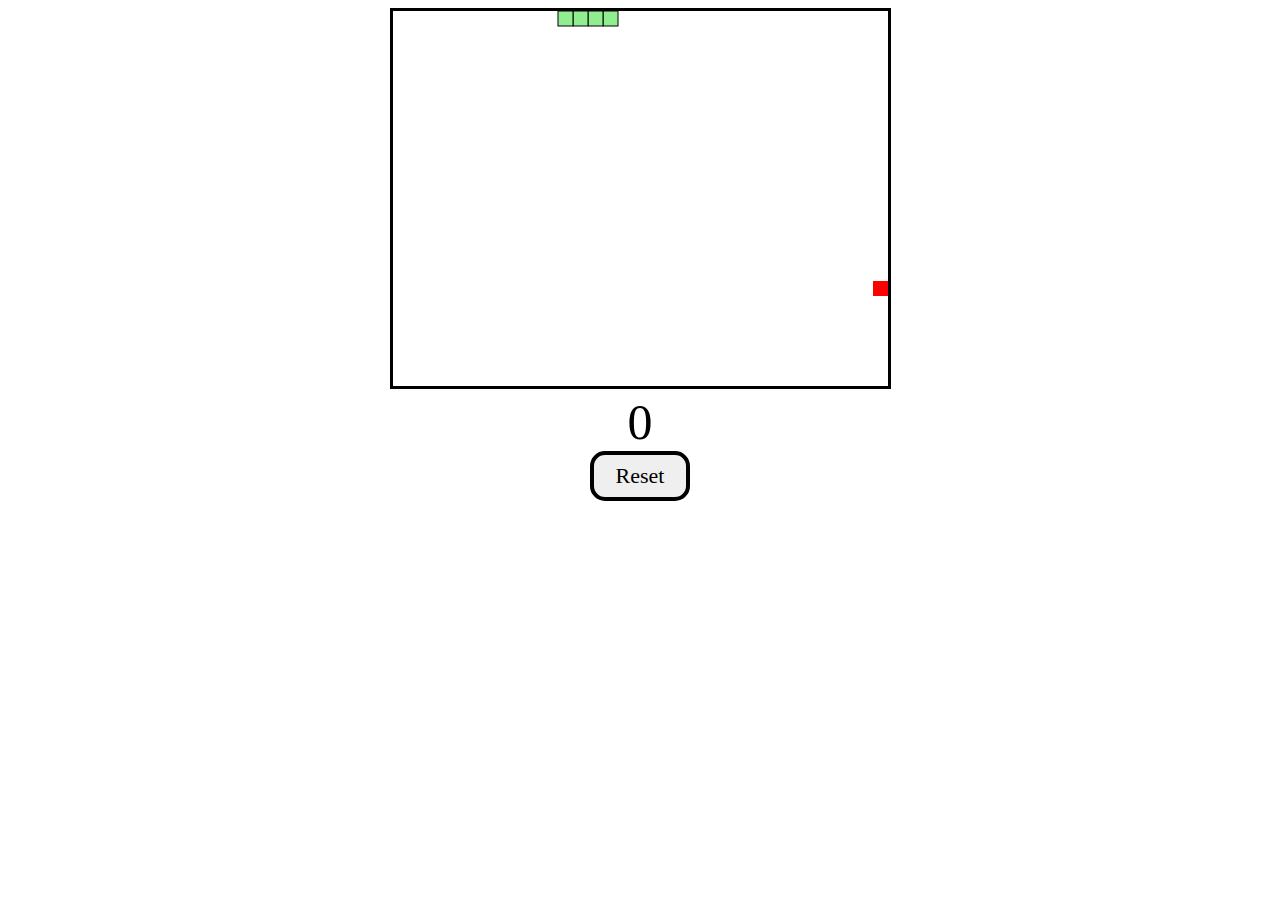
==== index.html @ e3c755fb "first commit(not responsive)" ====
<!DOCTYPE html>
<html lang="en">
<head>
    <meta charset="UTF-8">
    <meta name="viewport" content="width=device-width, initial-scale=1.0">
    <title>Document</title>
    <link rel="stylesheet" href="style.css">
</head>
<body>
    <div id="gameContainer">
        <canvas id="gameBoard" width="495" height="375"></canvas>
        <div id="scoreText">0</div>
        <button id="resetBtn">Reset</button>
    </div>
    <script src="index.js"></script>
</body>
</html>
---- style.css ----
#gameBoard{
    border: 3px solid black;
}

#gameContainer{
    text-align: center;
}

#scoreText{
    font-family: "permanent Market",cursive;
    font-size: 50px;

}

#resetBtn{
    font-family: "Permanent Market", cursive;;
    font-size: 22px;
    width: 100px;
    height: 50px;
    border: 4px solid;
    border-radius: 15px;
    cursor: pointer;
}
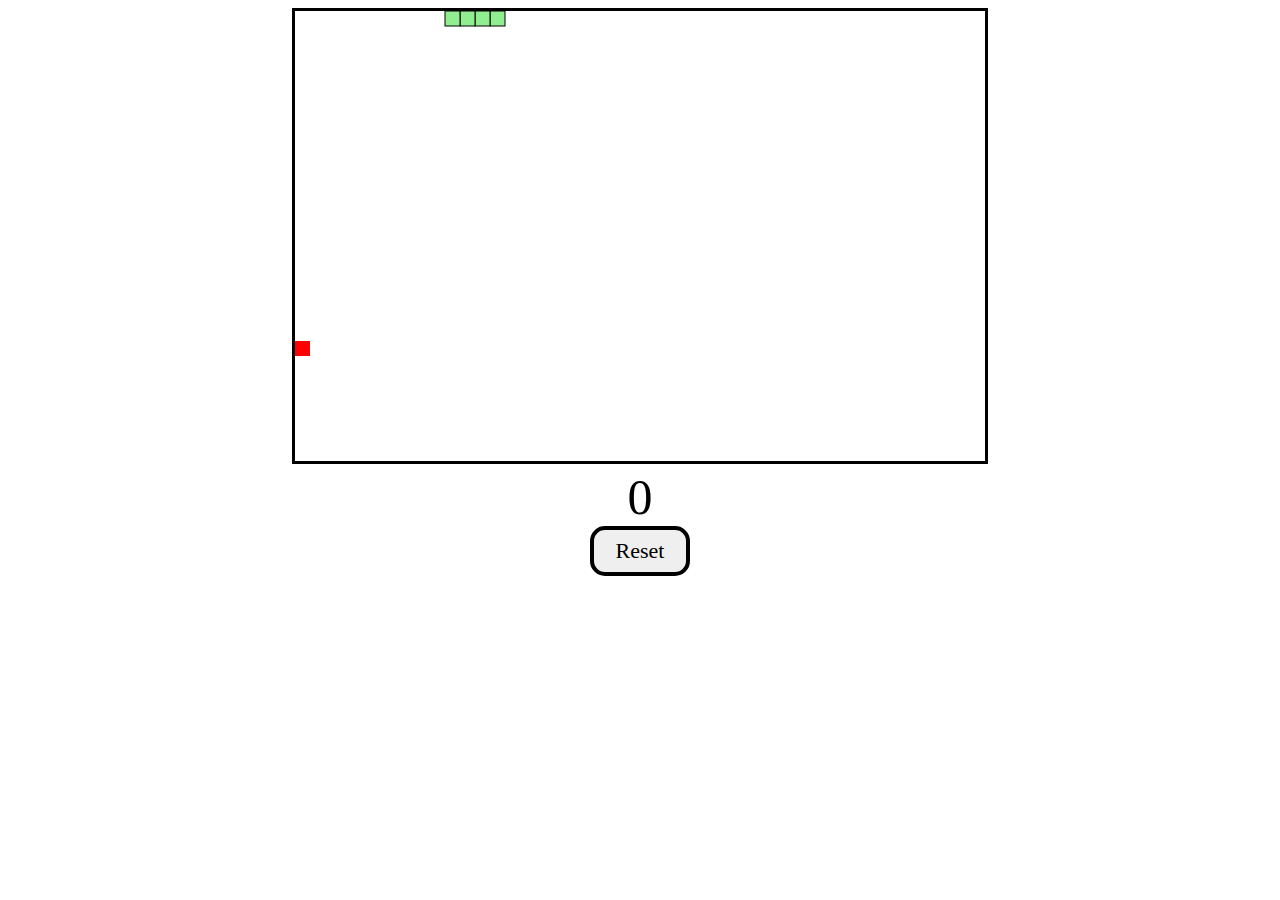
==== commit 5eb18af9: "added icon in title" ====
--- a/index.html
+++ b/index.html
@@ -3,15 +3,16 @@
 <head>
     <meta charset="UTF-8">
     <meta name="viewport" content="width=device-width, initial-scale=1.0">
-    <title>Document</title>
+    <title>SnakeGame</title>
+    <link rel="icon" href="snakeIcon.webp">
     <link rel="stylesheet" href="style.css">
 </head>
 <body>
     <div id="gameContainer">
-        <canvas id="gameBoard" width="495" height="375"></canvas>
+        <canvas id="gameBoard" width="690" height="450"></canvas>
         <div id="scoreText">0</div>
         <button id="resetBtn">Reset</button>
     </div>
     <script src="index.js"></script>
 </body>
-</html>+</html>
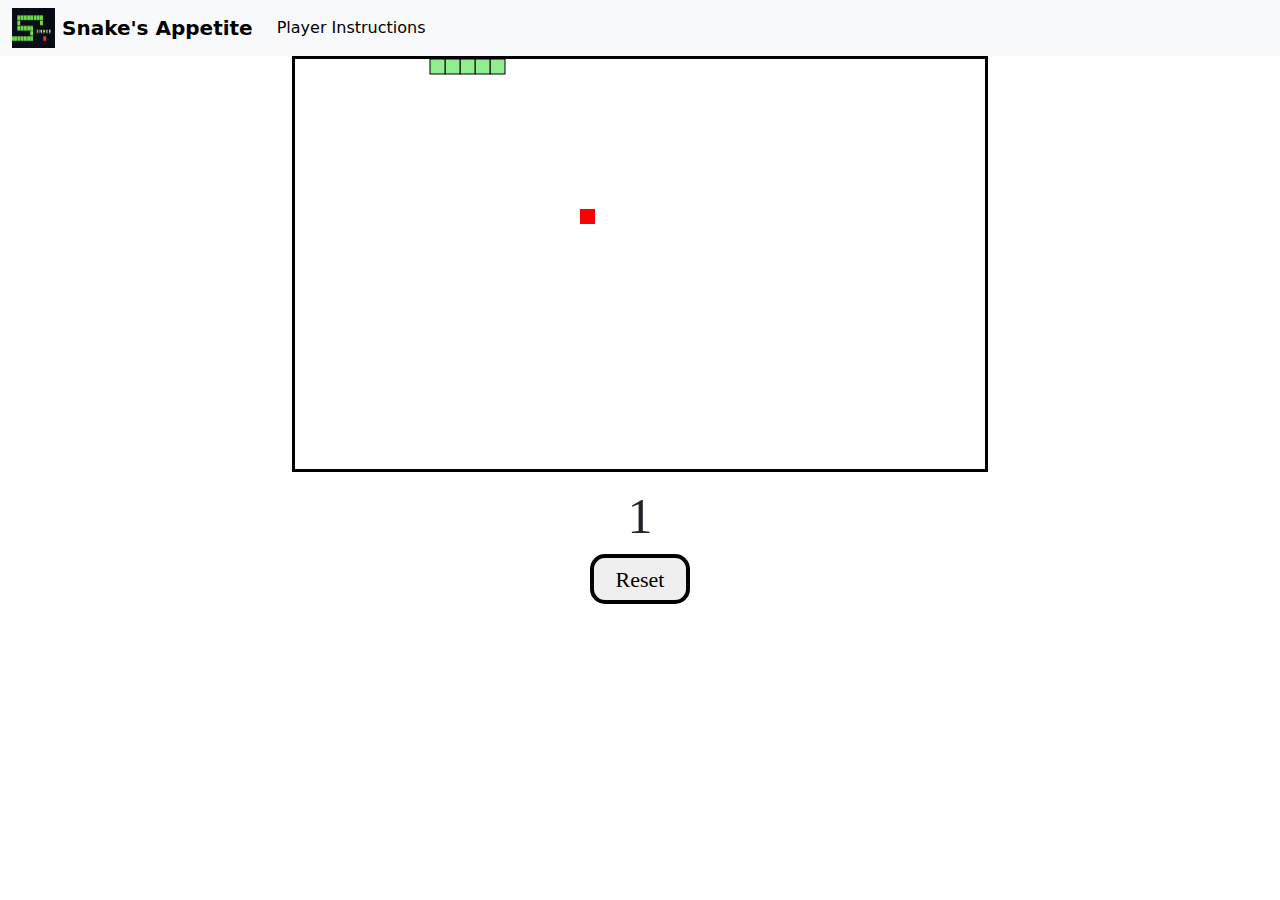
==== commit fe937086: "added navbar, player Instructions section" ====
--- a/index.html
+++ b/index.html
@@ -5,11 +5,31 @@
     <meta name="viewport" content="width=device-width, initial-scale=1.0">
     <title>SnakeGame</title>
     <link rel="icon" href="snakeIcon.webp">
+    <link rel="stylesheet" href="https://cdn.jsdelivr.net/npm/bootstrap@5.3.2/dist/css/bootstrap.min.css
+    ">
     <link rel="stylesheet" href="style.css">
 </head>
 <body>
+    <nav class="navbar navbar-expand-lg bg-body-tertiary">
+        <div class="container-fluid">
+            <img src="navbarIcon.jpg" id="navImage" alt="">
+            <a class="navbar-brand"  id="navbarBrand"><b>Snake's Appetite</b></a>
+            <button class="navbar-toggler" type="button" data-bs-toggle="collapse"
+                data-bs-target="#navbarSupportedContent" aria-controls="navbarSupportedContent" aria-expanded="false"
+                aria-label="Toggle navigation">
+                <span class="navbar-toggler-icon"></span>
+            </button>
+            <div class="collapse navbar-collapse" id="navbarSupportedContent">
+                <ul class="navbar-nav me-auto mb-2 mb-lg-0">
+                    <li class="nav-item">
+                        <a class="nav-link active" aria-current="page" href="about.html" id="about">Player Instructions</a>
+                    </li>
+                </ul>
+            </div>
+        </div>
+    </nav>
     <div id="gameContainer">
-        <canvas id="gameBoard" width="690" height="450"></canvas>
+        <canvas id="gameBoard" width="690" height="410"></canvas>
         <div id="scoreText">0</div>
         <button id="resetBtn">Reset</button>
     </div>
--- a/style.css
+++ b/style.css
@@ -13,6 +13,11 @@
 
 }
 
+#navImage{
+    width: 50px;
+    height: 40px;
+    padding-right: 7px;
+}
 #resetBtn{
     font-family: "Permanent Market", cursive;;
     font-size: 22px;
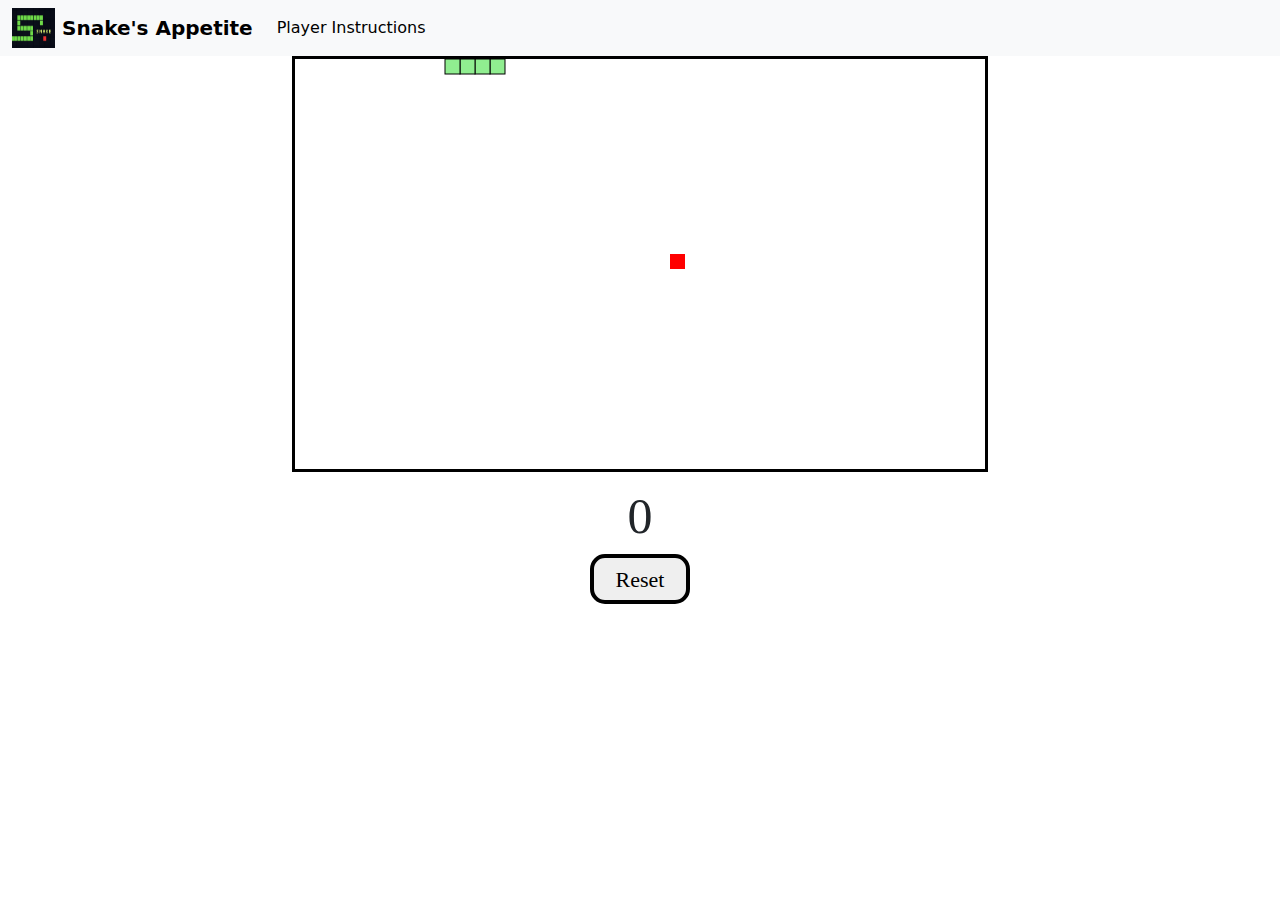
==== commit 2fa48814: "added bootstrap js file which i forgot to add previously , so hamburger icon did'nt worked, now it i" ====
--- a/index.html
+++ b/index.html
@@ -34,5 +34,7 @@
         <button id="resetBtn">Reset</button>
     </div>
     <script src="index.js"></script>
+    <script src="https://cdn.jsdelivr.net/npm/bootstrap@5.3.2/dist/js/bootstrap.bundle.min.js
+    "></script>
 </body>
 </html>
